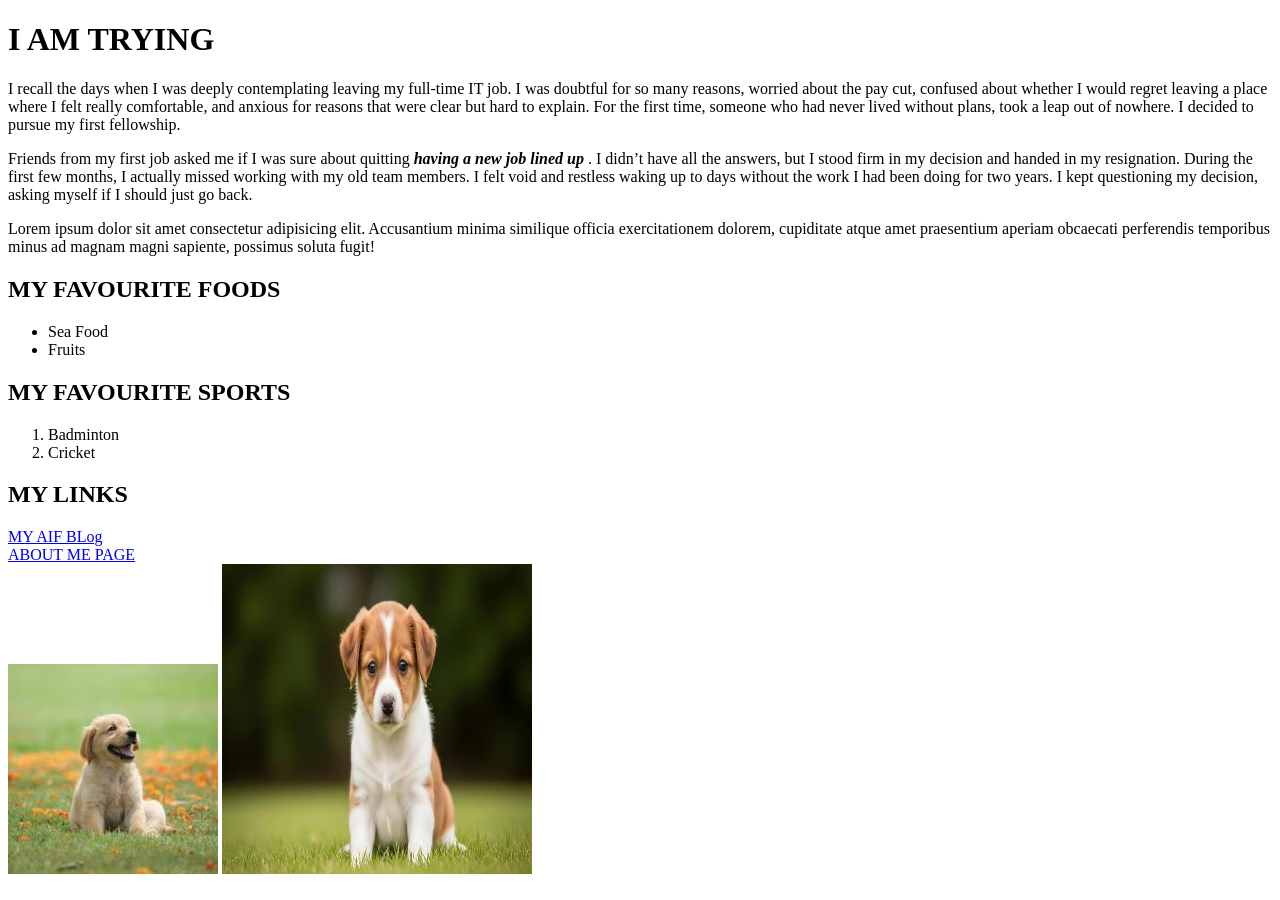
==== index.html @ 80a0fe87 "Add commit for new webpage" ====
<!DOCTYPE html>
<html lang="en">
    <head>
        <meta charset="UTF-8">
        <title> My Webpage </title>
    </head>
    <body>
        <h1> <strong>I AM TRYING </strong> </h1>
        <p>
          I recall the days when I was deeply contemplating leaving my full-time IT job. I was doubtful for so many reasons, worried about the pay cut, confused about whether I would regret leaving a place where I felt really comfortable, and anxious for reasons that were clear but hard to explain. For the first time, someone who had never lived without plans, took a leap out of nowhere. I decided to pursue my first fellowship.
        </p>
        <!-- THIS IS FIRST PARA -->
        <P>
            Friends from my first job asked me if I was sure about quitting <em> <strong>having a new job lined up </strong> </em>. I didn’t have all the answers, but I stood firm in my decision and handed in my resignation. During the first few months, I actually missed working with my old team members. I felt void and restless waking up to days without the work I had been doing for two years. I kept questioning my decision, asking myself if I should just go back.
        </P>
        <!-- THIS IS SECOND PARA -->
         <P>Lorem ipsum dolor sit amet consectetur adipisicing elit. Accusantium minima similique officia exercitationem dolorem, cupiditate atque amet praesentium aperiam obcaecati perferendis temporibus minus ad magnam magni sapiente, possimus soluta fugit!</P>
        <h2> <strong> MY FAVOURITE FOODS</strong></h2>
        <ul>
            <li> Sea Food</li>
            <li>Fruits</li>
        </ul>
        <h2> <strong> MY FAVOURITE SPORTS</strong></h2>  
        <ol>
            <li> Badminton </li>
            <li> Cricket</li>
        </ol>
        
        <h2><strong>MY LINKS </strong></h2>
        <a href="https://aif.org/maybe-trying-was-all-i-needed/">MY AIF BLog</a><br>
        <a href="about.html">ABOUT ME PAGE</a> <br>
        <img src="[data-uri]" alt="Dog Picture" height="210" width="210">
        <img src="./images/dog.jpg" alt="DOG" height="310" width="310">
        </body>
</html>
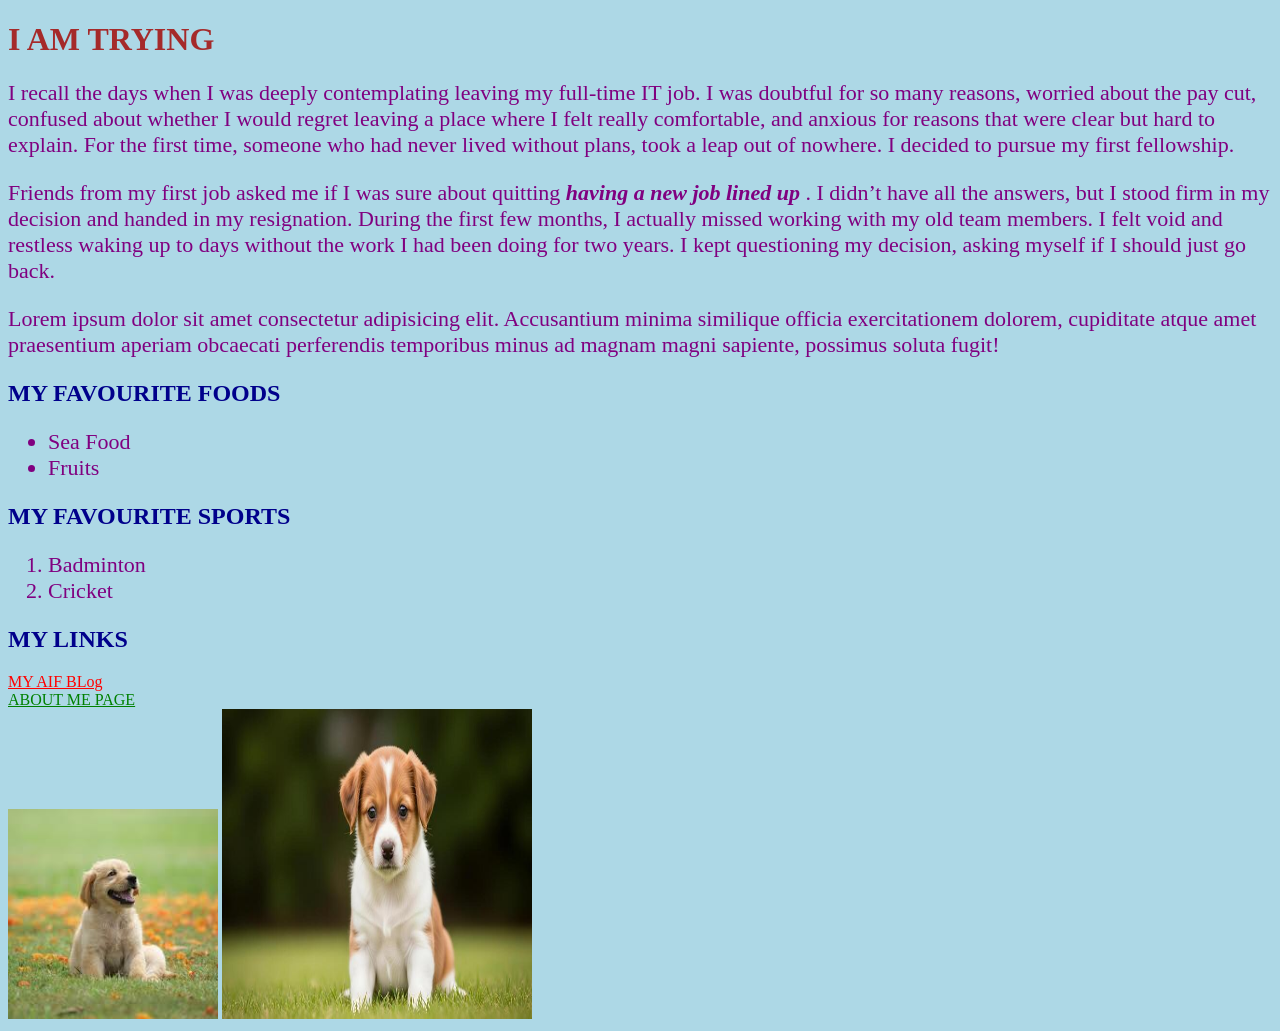
==== commit 0dd52c67: "Add CSS File" ====
--- a/index.html
+++ b/index.html
@@ -3,32 +3,35 @@
     <head>
         <meta charset="UTF-8">
         <title> My Webpage </title>
+        <link rel="stylesheet" href="styles.css">
     </head>
     <body>
-        <h1> <strong>I AM TRYING </strong> </h1>
-        <p>
+        <div class="heading" id="title"><h1> <strong>I AM TRYING </strong> </h1></div>
+        <div class="para"><p>
           I recall the days when I was deeply contemplating leaving my full-time IT job. I was doubtful for so many reasons, worried about the pay cut, confused about whether I would regret leaving a place where I felt really comfortable, and anxious for reasons that were clear but hard to explain. For the first time, someone who had never lived without plans, took a leap out of nowhere. I decided to pursue my first fellowship.
-        </p>
+         </div></p>
         <!-- THIS IS FIRST PARA -->
-        <P>
+         <div class="para"><P>
             Friends from my first job asked me if I was sure about quitting <em> <strong>having a new job lined up </strong> </em>. I didn’t have all the answers, but I stood firm in my decision and handed in my resignation. During the first few months, I actually missed working with my old team members. I felt void and restless waking up to days without the work I had been doing for two years. I kept questioning my decision, asking myself if I should just go back.
-        </P>
+         </p></div>
         <!-- THIS IS SECOND PARA -->
-         <P>Lorem ipsum dolor sit amet consectetur adipisicing elit. Accusantium minima similique officia exercitationem dolorem, cupiditate atque amet praesentium aperiam obcaecati perferendis temporibus minus ad magnam magni sapiente, possimus soluta fugit!</P>
-        <h2> <strong> MY FAVOURITE FOODS</strong></h2>
-        <ul>
+         <div class="para"> <P>Lorem ipsum dolor sit amet consectetur adipisicing elit. Accusantium minima similique officia exercitationem dolorem, cupiditate atque amet praesentium aperiam obcaecati perferendis temporibus minus ad magnam magni sapiente, possimus soluta fugit!</div></P>
+        <div class="heading"><h2> <strong> MY FAVOURITE FOODS</strong></h2></div>
+        <div class="list_items"><ul>
+            <div class="food_list">
             <li> Sea Food</li>
             <li>Fruits</li>
-        </ul>
-        <h2> <strong> MY FAVOURITE SPORTS</strong></h2>  
-        <ol>
+            </div>
+        </ul></div>
+        <div class="heading"> <h2> <strong> MY FAVOURITE SPORTS</strong></h2></div>
+        <div class="list_items"><ol>
             <li> Badminton </li>
             <li> Cricket</li>
-        </ol>
+        </ol></div>
         
-        <h2><strong>MY LINKS </strong></h2>
-        <a href="https://aif.org/maybe-trying-was-all-i-needed/">MY AIF BLog</a><br>
-        <a href="about.html">ABOUT ME PAGE</a> <br>
+        <div class="heading"><h2><strong>MY LINKS </strong></h2></div>
+        <a class="link external" href="https://aif.org/maybe-trying-was-all-i-needed/">MY AIF BLog</a><br>
+        <a class="link internal" href="about.html">ABOUT ME PAGE</a> <br>
         <img src="[data-uri]" alt="Dog Picture" height="210" width="210">
         <img src="./images/dog.jpg" alt="DOG" height="310" width="310">
         </body>
--- a/styles.css
+++ b/styles.css
@@ -0,0 +1,29 @@
+.para,
+.list_items{
+    color: purple;
+     font-size: 22px;
+     text-align: left;
+}
+
+.heading#title{
+    color: brown;
+}
+
+.heading{
+    color: darkblue;
+}
+
+.link.internal{
+    color: green;
+}
+
+.link.external{
+    color: red;
+}
+
+*{
+    background-color: lightblue;
+    font-family: 'Times New Roman', Times, serif;
+   
+}
+
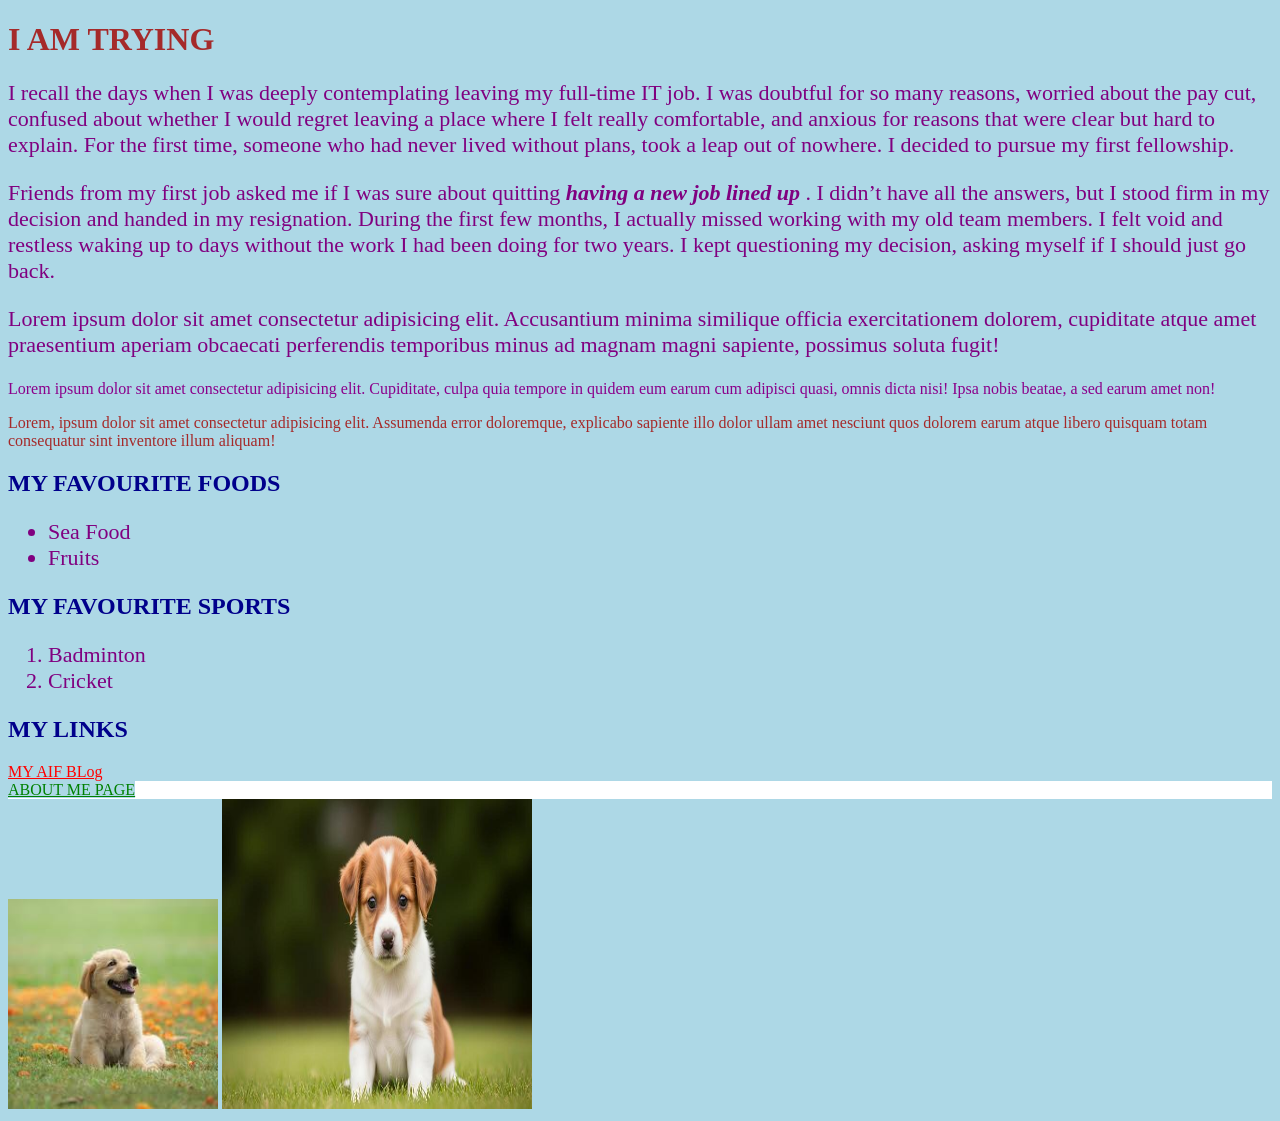
==== commit 155bfaf2: "Add Cascade styles" ====
--- a/index.html
+++ b/index.html
@@ -15,13 +15,16 @@
             Friends from my first job asked me if I was sure about quitting <em> <strong>having a new job lined up </strong> </em>. I didn’t have all the answers, but I stood firm in my decision and handed in my resignation. During the first few months, I actually missed working with my old team members. I felt void and restless waking up to days without the work I had been doing for two years. I kept questioning my decision, asking myself if I should just go back.
          </p></div>
         <!-- THIS IS SECOND PARA -->
-         <div class="para"> <P>Lorem ipsum dolor sit amet consectetur adipisicing elit. Accusantium minima similique officia exercitationem dolorem, cupiditate atque amet praesentium aperiam obcaecati perferendis temporibus minus ad magnam magni sapiente, possimus soluta fugit!</div></P>
+        <div class="para"> <P>Lorem ipsum dolor sit amet consectetur adipisicing elit. Accusantium minima similique officia exercitationem dolorem, cupiditate atque amet praesentium aperiam obcaecati perferendis temporibus minus ad magnam magni sapiente, possimus soluta fugit!</div></P>
+        <!-- THIS IS CASCADE TEST PARA -->
+         <div class="lorem"> 
+         <div class="lorem para1"><p> Lorem ipsum dolor sit amet consectetur adipisicing elit. Cupiditate, culpa quia tempore in quidem eum earum cum adipisci quasi, omnis dicta nisi! Ipsa nobis beatae, a sed earum amet non!</p></div>
+        <div class="para2" id="lp2"><p>Lorem, ipsum dolor sit amet consectetur adipisicing elit. Assumenda error doloremque, explicabo sapiente illo dolor ullam amet nesciunt quos dolorem earum atque libero quisquam totam consequatur sint inventore illum aliquam!</p></div>
+         </div>
         <div class="heading"><h2> <strong> MY FAVOURITE FOODS</strong></h2></div>
         <div class="list_items"><ul>
-            <div class="food_list">
             <li> Sea Food</li>
             <li>Fruits</li>
-            </div>
         </ul></div>
         <div class="heading"> <h2> <strong> MY FAVOURITE SPORTS</strong></h2></div>
         <div class="list_items"><ol>
@@ -31,7 +34,7 @@
         
         <div class="heading"><h2><strong>MY LINKS </strong></h2></div>
         <a class="link external" href="https://aif.org/maybe-trying-was-all-i-needed/">MY AIF BLog</a><br>
-        <a class="link internal" href="about.html">ABOUT ME PAGE</a> <br>
+        <div style="color: blue; background-color: white";> <a class="link internal" href="about.html">ABOUT ME PAGE</a> <br></div>
         <img src="[data-uri]" alt="Dog Picture" height="210" width="210">
         <img src="./images/dog.jpg" alt="DOG" height="310" width="310">
         </body>
--- a/styles.css
+++ b/styles.css
@@ -4,6 +4,17 @@
      font-size: 22px;
      text-align: left;
 }
+.lorem{
+    color: goldenrod;
+}
+
+#lp2{
+    color: brown;
+}
+.lorem .para1{
+    color: darkmagenta;
+}
+
 
 .heading#title{
     color: brown;
